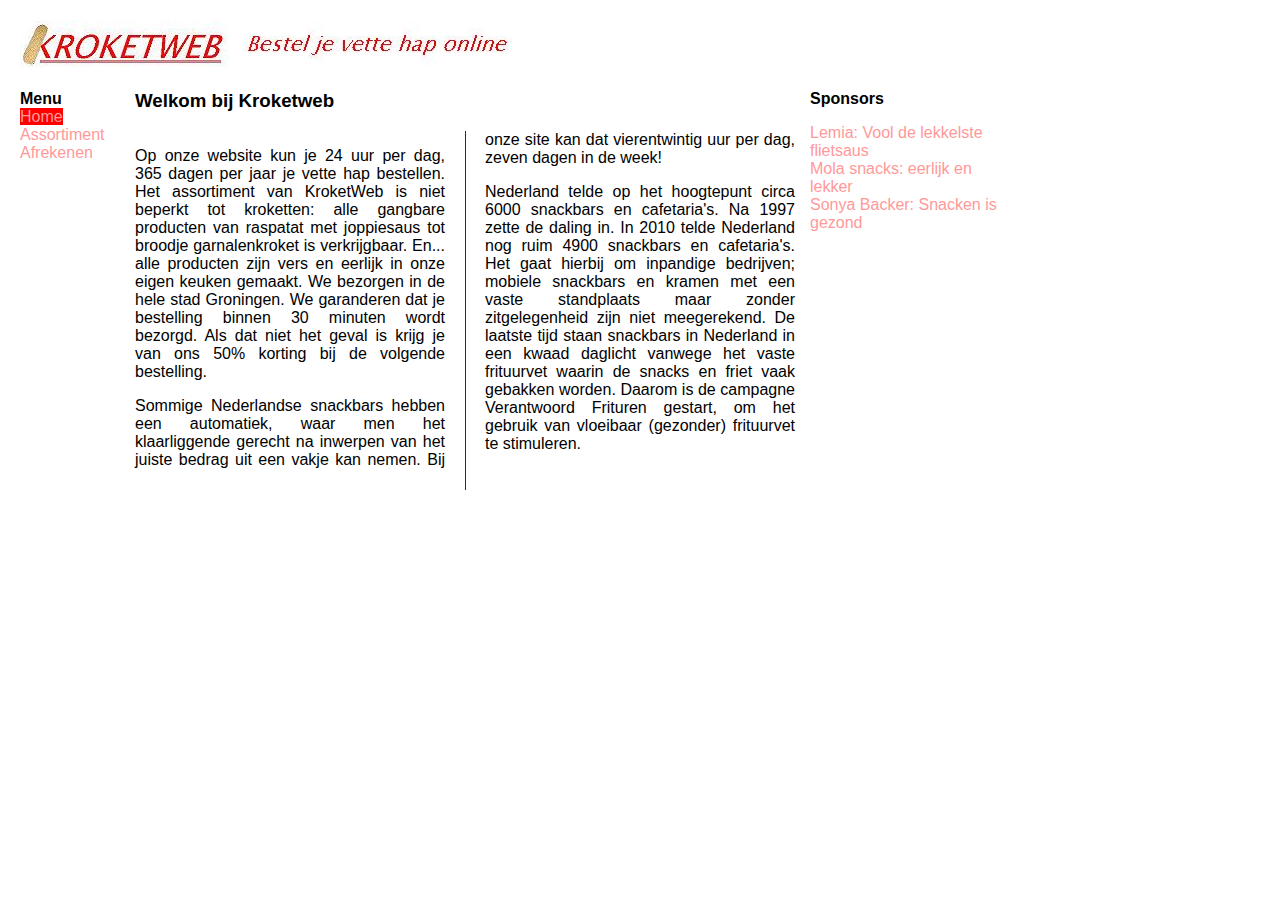
==== index.html @ b86e6f8b "initial commit" ====
<!DOCTYPE html>
<html>
  <head>
  <meta charset="UTF-8"/>
  <title>Welkom bij KroketWeb - Bestel je vette hap online</title>
  <link href="css/default.css" rel="stylesheet" type="text/css"/>
  </head>

  <body>
  <div class="top"> <img src="images/logo.jpg" alt=""> </div>

  <div class="left">
    <span class="sponsortitle"> Menu </span>
    <nav>
      <a class="active" href="index.html">Home</a>
      <a href="assortiment.html">Assortiment</a>
      <a href="afrekenen.html">Afrekenen</a>
    </nav>
  </div>

  <div class="middle">
      
    <h3 style="-webkit-column-span: all;">Welkom bij Kroketweb</h3>
 <p>Op onze website kun je 24 uur per dag, 365 dagen per jaar je vette hap bestellen.  Het assortiment van KroketWeb is niet beperkt tot kroketten: alle gangbare producten van raspatat met joppiesaus tot broodje garnalenkroket is verkrijgbaar. En... alle producten zijn vers en eerlijk in onze eigen keuken gemaakt.  We bezorgen in de hele stad Groningen. We garanderen dat je bestelling binnen 30 minuten wordt bezorgd. Als dat niet het geval is krijg je van ons 50% korting bij de volgende bestelling.</p>
 <p>Sommige Nederlandse snackbars hebben een automatiek, waar men het klaarliggende gerecht na inwerpen van het juiste bedrag uit een vakje kan nemen. Bij onze site kan dat vierentwintig uur per dag, zeven dagen in de week!</p> 
 <p>Nederland telde op het hoogtepunt circa 6000 snackbars en cafetaria's. Na 1997 zette de daling in. In 2010 telde Nederland nog ruim 4900 snackbars en cafetaria's. Het gaat hierbij om inpandige bedrijven; mobiele snackbars en kramen met een vaste standplaats maar zonder zitgelegenheid zijn niet meegerekend. De laatste tijd staan snackbars in Nederland in een kwaad daglicht vanwege het vaste frituurvet waarin de snacks en friet vaak gebakken worden. Daarom is de campagne Verantwoord Frituren gestart, om het gebruik van vloeibaar (gezonder) frituurvet te stimuleren.</p>
 
</div>
<aside>

  <span class="sponsortitle"> Sponsors </span>

    <ul class="sponsorlist">
      <li><a href="http://www.remia.nl">Lemia: Vool de lekkelste flietsaus</a></li>
      <li><a href="http://www.mola.nl">Mola snacks: eerlijk en lekker</a></li>
      <li><a href="http://www.arts.nl">Sonya Backer: Snacken is gezond</a></li>
    </ul>


</aside>

</body> </html>
---- css/default.css ----
body { font-family: lucinda, helvetica; font-size: 16px; }

a, a:visited { color: #ff9999; text-decoration: none; }
a:hover {background-color: blue;}
nav a.active { background-color: red;}
h3 { margin-top:0px; padding-top:0px; }

.top { position: absolute; left:20px; top:20px; width: 980px; height: 60px; }
.left { position: absolute; left: 20px; top: 90px; width: 100px; height: 400px; }
.middle { -webkit-column-count: 2; -webkit-column-gap: 40px; -webkit-column-rule: 1px solid #2e2e2e; position: absolute; left: 130px; top: 90px; width: 660px; height: 400px; text-align: justify; padding-left: 5px; padding-right: 5px;}
aside { position: absolute; left: 810px; top: 90px; width: 190px; height: 400px; }
.sponsortitle { font-weight: bold; }
ul.sponsorlist { list-style-type: none; padding-left: 0px; }

/* Assortiment */
tr:nth-child(odd) { background-color:#eee; }
tr:nth-child(even) { background-color:#fff; }
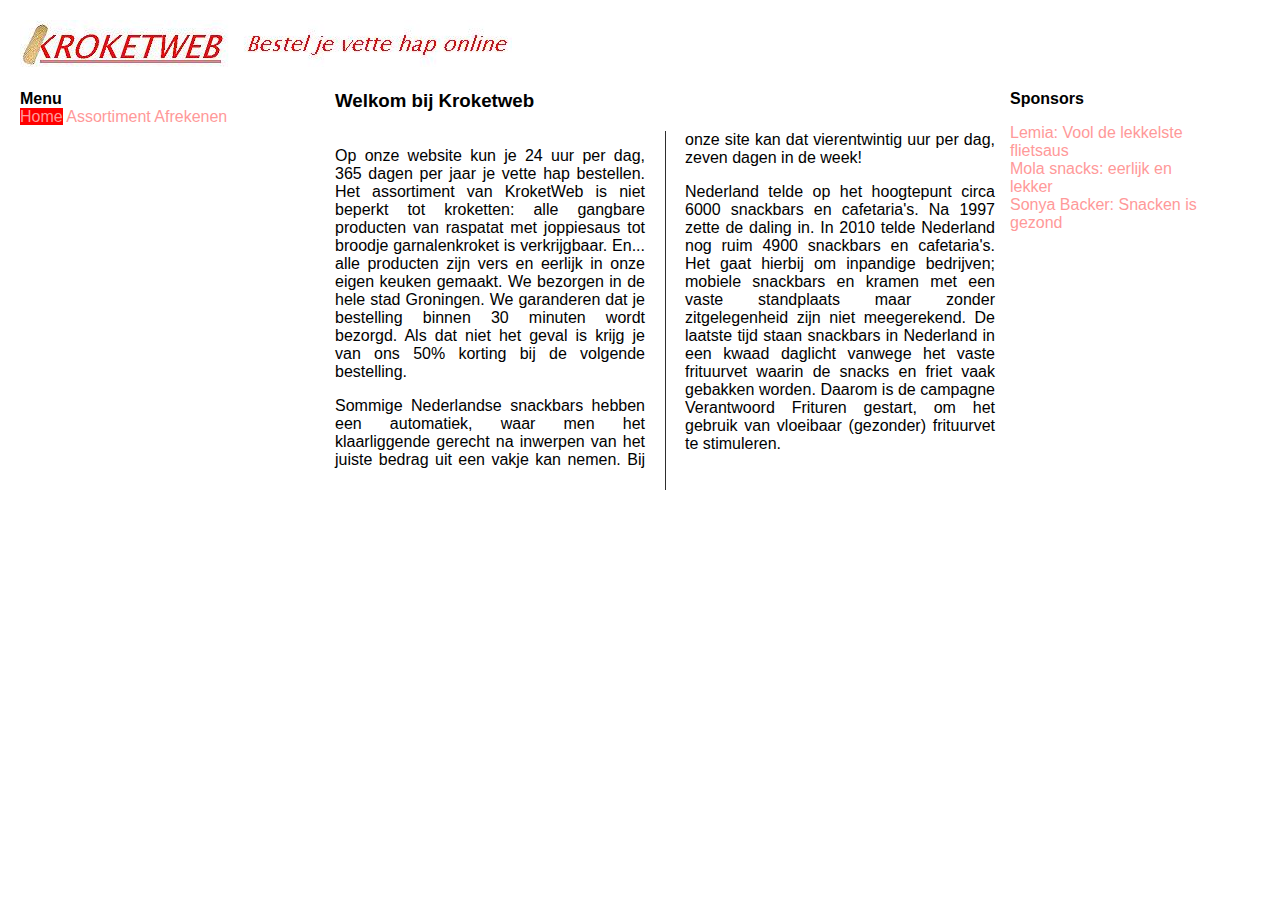
==== commit ae3b2546: "Added articles from db and pagin" ====
--- a/index.html
+++ b/index.html
@@ -1,42 +1,55 @@
 <!DOCTYPE html>
 <html>
-  <head>
+<head>
   <meta charset="UTF-8"/>
   <title>Welkom bij KroketWeb - Bestel je vette hap online</title>
   <link href="css/default.css" rel="stylesheet" type="text/css"/>
-  </head>
+</head>
 
-  <body>
-  <div class="top"> <img src="images/logo.jpg" alt=""> </div>
+<body>
+  <div class="top">
+    <img src="images/logo.jpg" alt=""></div>
 
   <div class="left">
-    <span class="sponsortitle"> Menu </span>
+    <span class="sponsortitle">Menu</span>
     <nav>
       <a class="active" href="index.html">Home</a>
-      <a href="assortiment.html">Assortiment</a>
+      <a href="assortiment.php">Assortiment</a>
       <a href="afrekenen.html">Afrekenen</a>
     </nav>
   </div>
 
-  <div class="middle">
-      
+  <div class="middle index">
+
     <h3 style="-webkit-column-span: all;">Welkom bij Kroketweb</h3>
- <p>Op onze website kun je 24 uur per dag, 365 dagen per jaar je vette hap bestellen.  Het assortiment van KroketWeb is niet beperkt tot kroketten: alle gangbare producten van raspatat met joppiesaus tot broodje garnalenkroket is verkrijgbaar. En... alle producten zijn vers en eerlijk in onze eigen keuken gemaakt.  We bezorgen in de hele stad Groningen. We garanderen dat je bestelling binnen 30 minuten wordt bezorgd. Als dat niet het geval is krijg je van ons 50% korting bij de volgende bestelling.</p>
- <p>Sommige Nederlandse snackbars hebben een automatiek, waar men het klaarliggende gerecht na inwerpen van het juiste bedrag uit een vakje kan nemen. Bij onze site kan dat vierentwintig uur per dag, zeven dagen in de week!</p> 
- <p>Nederland telde op het hoogtepunt circa 6000 snackbars en cafetaria's. Na 1997 zette de daling in. In 2010 telde Nederland nog ruim 4900 snackbars en cafetaria's. Het gaat hierbij om inpandige bedrijven; mobiele snackbars en kramen met een vaste standplaats maar zonder zitgelegenheid zijn niet meegerekend. De laatste tijd staan snackbars in Nederland in een kwaad daglicht vanwege het vaste frituurvet waarin de snacks en friet vaak gebakken worden. Daarom is de campagne Verantwoord Frituren gestart, om het gebruik van vloeibaar (gezonder) frituurvet te stimuleren.</p>
- 
-</div>
-<aside>
+    <p>
+      Op onze website kun je 24 uur per dag, 365 dagen per jaar je vette hap bestellen.  Het assortiment van KroketWeb is niet beperkt tot kroketten: alle gangbare producten van raspatat met joppiesaus tot broodje garnalenkroket is verkrijgbaar. En... alle producten zijn vers en eerlijk in onze eigen keuken gemaakt.  We bezorgen in de hele stad Groningen. We garanderen dat je bestelling binnen 30 minuten wordt bezorgd. Als dat niet het geval is krijg je van ons 50% korting bij de volgende bestelling.
+    </p>
+    <p>
+      Sommige Nederlandse snackbars hebben een automatiek, waar men het klaarliggende gerecht na inwerpen van het juiste bedrag uit een vakje kan nemen. Bij onze site kan dat vierentwintig uur per dag, zeven dagen in de week!
+    </p>
+    <p>
+      Nederland telde op het hoogtepunt circa 6000 snackbars en cafetaria's. Na 1997 zette de daling in. In 2010 telde Nederland nog ruim 4900 snackbars en cafetaria's. Het gaat hierbij om inpandige bedrijven; mobiele snackbars en kramen met een vaste standplaats maar zonder zitgelegenheid zijn niet meegerekend. De laatste tijd staan snackbars in Nederland in een kwaad daglicht vanwege het vaste frituurvet waarin de snacks en friet vaak gebakken worden. Daarom is de campagne Verantwoord Frituren gestart, om het gebruik van vloeibaar (gezonder) frituurvet te stimuleren.
+    </p>
 
-  <span class="sponsortitle"> Sponsors </span>
+  </div>
+  <aside>
+
+    <span class="sponsortitle">Sponsors</span>
 
     <ul class="sponsorlist">
-      <li><a href="http://www.remia.nl">Lemia: Vool de lekkelste flietsaus</a></li>
-      <li><a href="http://www.mola.nl">Mola snacks: eerlijk en lekker</a></li>
-      <li><a href="http://www.arts.nl">Sonya Backer: Snacken is gezond</a></li>
+      <li>
+        <a href="http://www.remia.nl">Lemia: Vool de lekkelste flietsaus</a>
+      </li>
+      <li>
+        <a href="http://www.mola.nl">Mola snacks: eerlijk en lekker</a>
+      </li>
+      <li>
+        <a href="http://www.arts.nl">Sonya Backer: Snacken is gezond</a>
+      </li>
     </ul>
 
+  </aside>
 
-</aside>
-
-</body> </html>
+</body>
+</html>--- a/css/default.css
+++ b/css/default.css
@@ -6,9 +6,10 @@
 h3 { margin-top:0px; padding-top:0px; }
 
 .top { position: absolute; left:20px; top:20px; width: 980px; height: 60px; }
-.left { position: absolute; left: 20px; top: 90px; width: 100px; height: 400px; }
-.middle { -webkit-column-count: 2; -webkit-column-gap: 40px; -webkit-column-rule: 1px solid #2e2e2e; position: absolute; left: 130px; top: 90px; width: 660px; height: 400px; text-align: justify; padding-left: 5px; padding-right: 5px;}
-aside { position: absolute; left: 810px; top: 90px; width: 190px; height: 400px; }
+.left { position: absolute; left: 20px; top: 90px; width: 300px; height: 400px; }
+.middle { position: absolute; left: 330px; top: 90px; width: 660px; height: 400px; text-align: justify; padding-left: 5px; padding-right: 5px;}
+.index { -webkit-column-count: 2; -webkit-column-gap: 40px; -webkit-column-rule: 1px solid #2e2e2e;}
+aside { position: absolute; left: 1010px; top: 90px; width: 190px; height: 400px; }
 .sponsortitle { font-weight: bold; }
 ul.sponsorlist { list-style-type: none; padding-left: 0px; }
 
